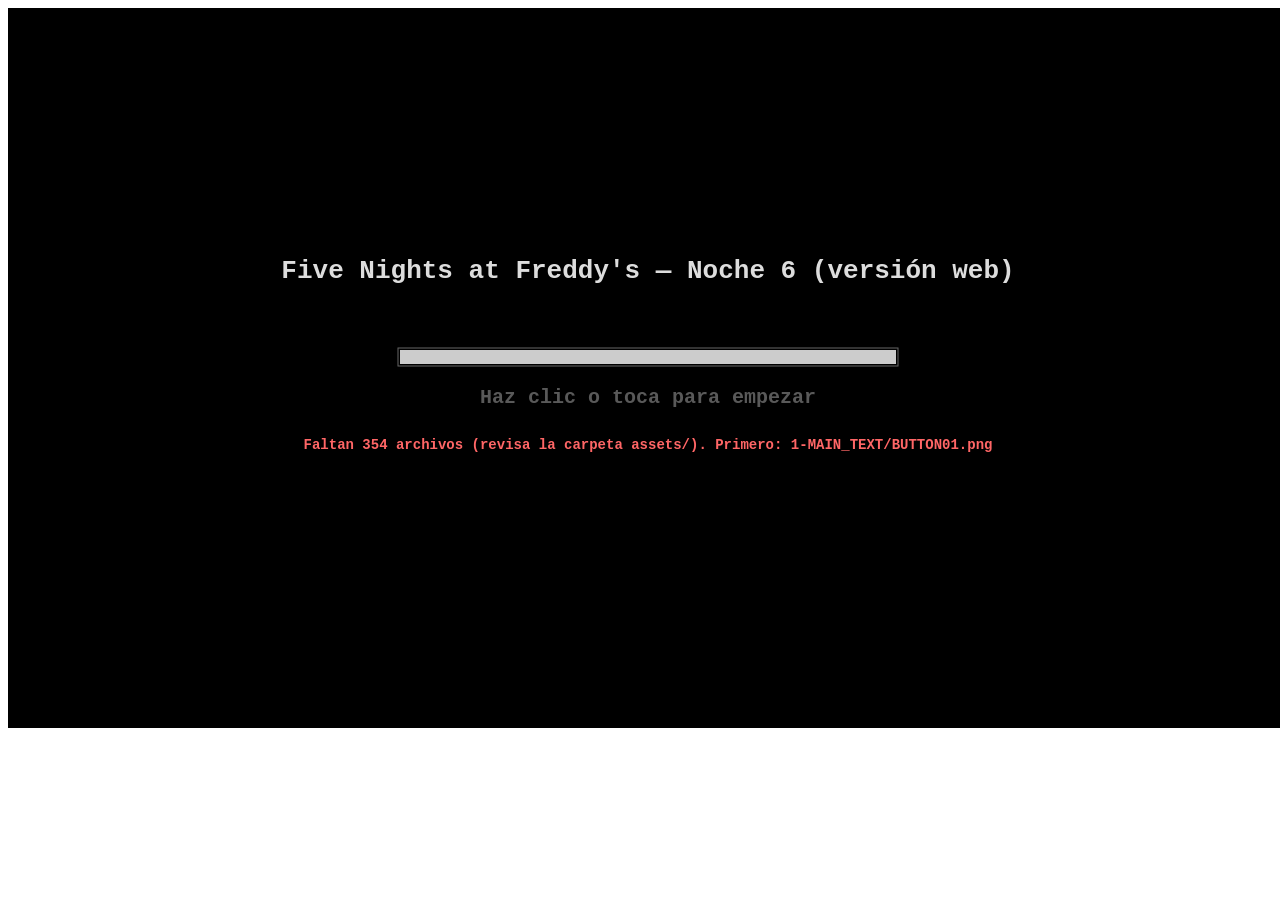
==== index.html @ cecdf20a "Add files via upload" ====
<!DOCTYPE html>
<html lang="es">
<head>
<meta charset="utf-8">
<meta name="viewport" content="width=device-width, initial-scale=1, maximum-scale=1, user-scalable=no">
<title>Five Nights - Noche 6 (Web)</title>
<link rel="stylesheet" href="style.css">
</head>
<body>
<div id="wrap">
  <canvas id="game" width="1280" height="720"></canvas>
</div>
<noscript>Este juego necesita JavaScript.</noscript>
<script src="game.js"></script>
</body>
</html>
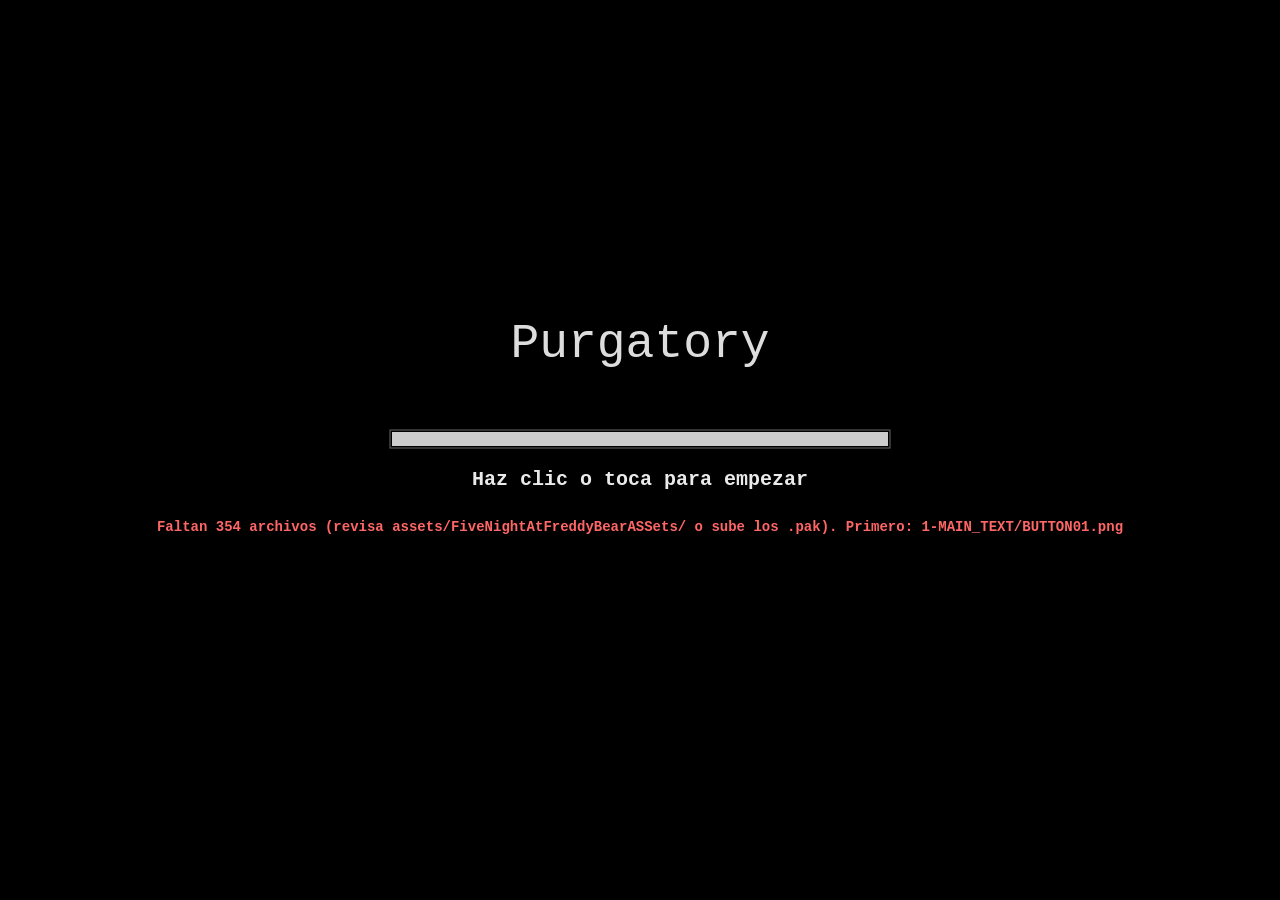
==== commit 7f54650b: "Add files via upload" ====
--- a/index.html
+++ b/index.html
@@ -11,6 +11,7 @@
   <canvas id="game" width="1280" height="720"></canvas>
 </div>
 <noscript>Este juego necesita JavaScript.</noscript>
+<script src="assets.js"></script>
 <script src="game.js"></script>
 </body>
 </html>
--- a/style.css
+++ b/style.css
@@ -0,0 +1,15 @@
+html, body {
+  margin: 0; padding: 0; width: 100%; height: 100%;
+  background: #000; overflow: hidden;
+  -webkit-user-select: none; user-select: none;
+  touch-action: none;
+}
+#wrap {
+  position: fixed; inset: 0;
+  display: flex; align-items: center; justify-content: center;
+}
+#game {
+  display: block; background: #000;
+  image-rendering: auto;
+  /* JS sets width/height to keep 16:9 */
+}
